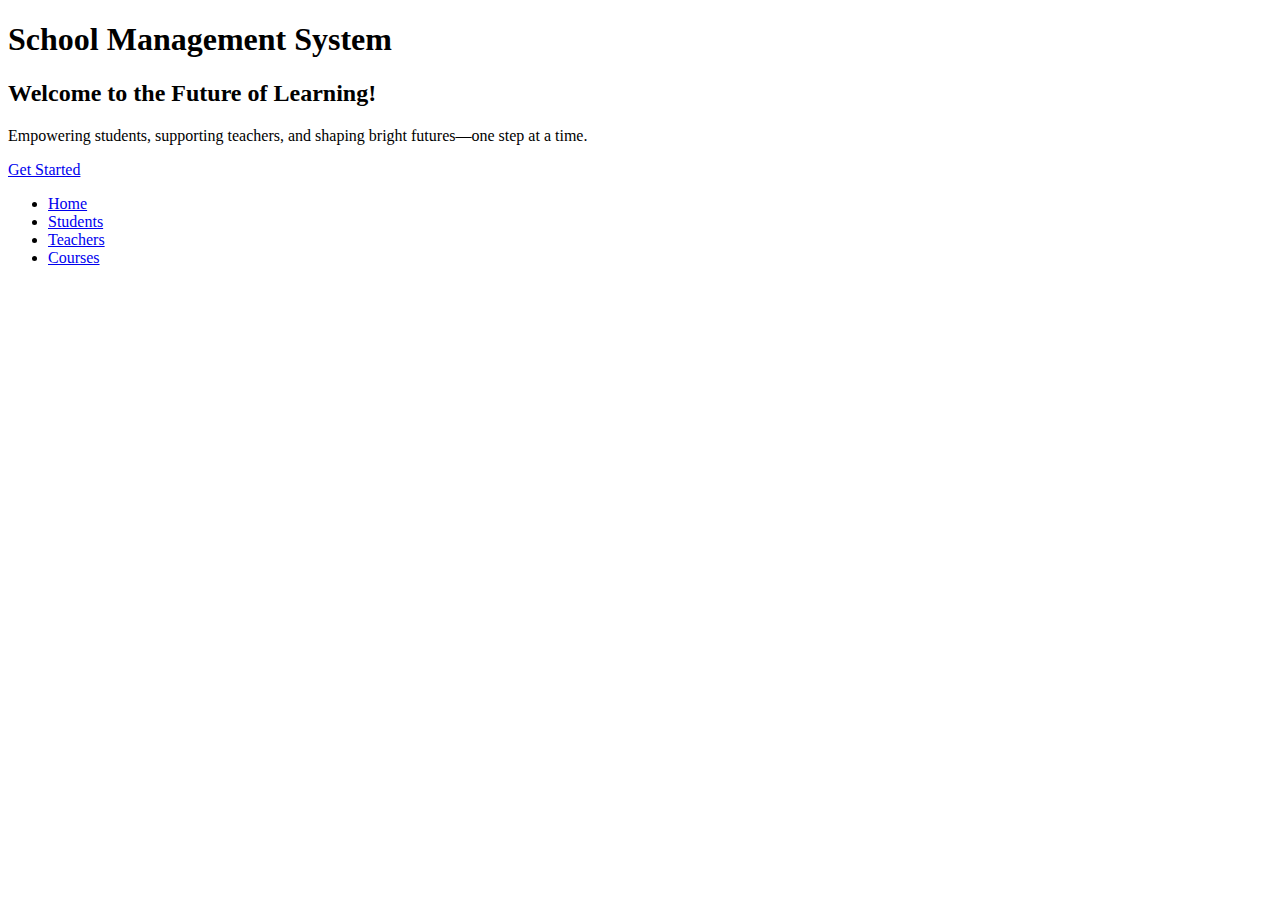
==== templates/index.html @ f5bc7124 "initial commit" ====
<!DOCTYPE html>
<html lang="en">
<head>
    <meta charset="UTF-8">
    <meta name="viewport" content="width=device-width, initial-scale=1.0">
    <title>School Management System</title>
    <link rel="stylesheet" href="{{ url_for('static', filename='css/home.css') }}">
</head>
<body>

    <!-- Hero Section -->
    <header class="hero">
        <div class="hero-content">
            <h1>School Management System</h1>
            <h2>Welcome to the Future of Learning!</h2>
            <p>Empowering students, supporting teachers, and shaping bright futures—one step at a time.</p>
            <a href="/students" class="cta-button">Get Started</a>
        </div>
    </header>

    <!-- Navigation -->
    <nav class="navbar">
        <ul>
            <li><a href="/" class="active">Home</a></li>
            <li><a href="/students">Students</a></li>
            <li><a href="/teachers">Teachers</a></li>
            <li><a href="/courses">Courses</a></li>
        </ul>
    </nav>

</body>
</html>
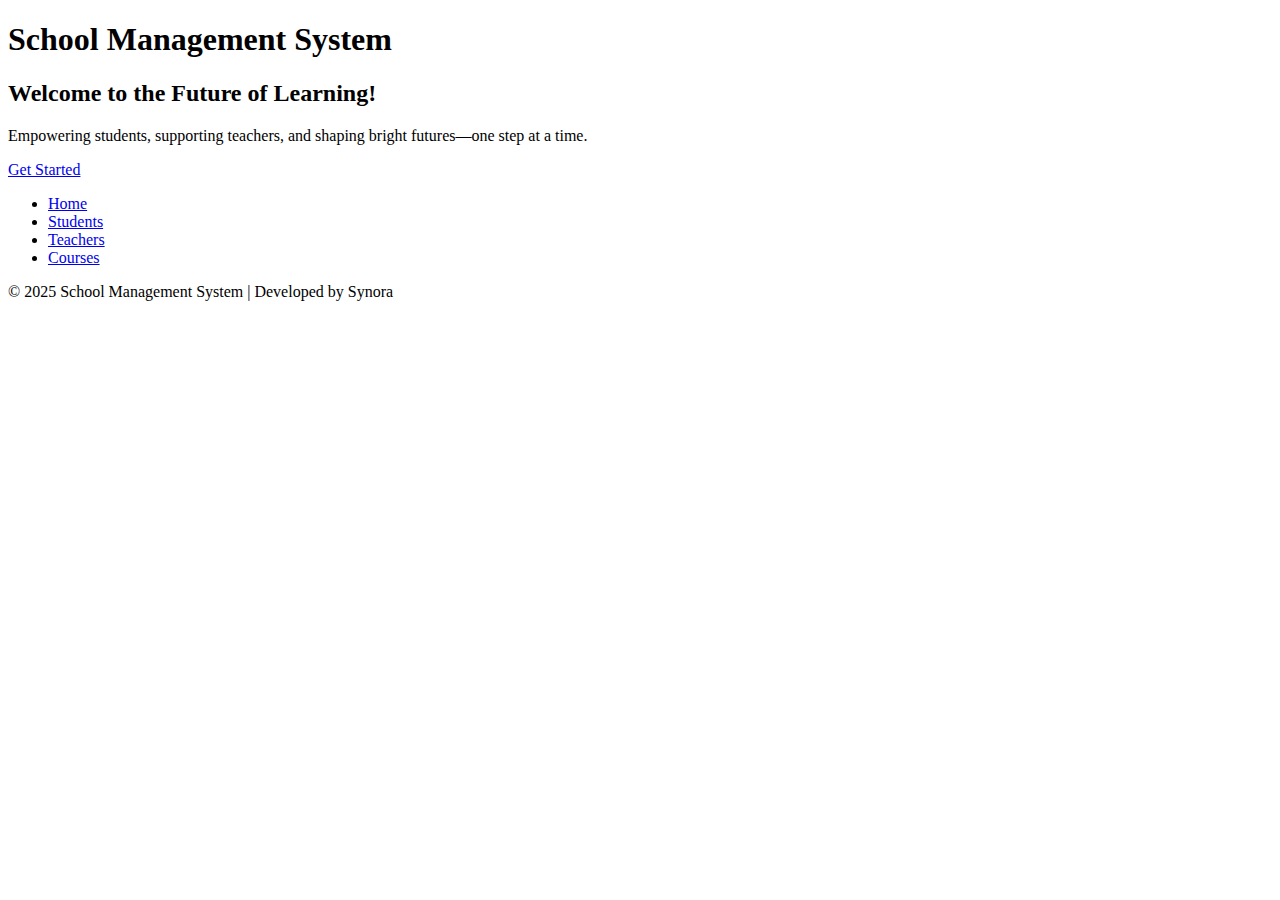
==== commit 0e7d0ac6: "modifing homepage" ====
--- a/templates/index.html
+++ b/templates/index.html
@@ -28,5 +28,9 @@
         </ul>
     </nav>
 
+    <footer>
+        <p>&copy; 2025 School Management System | Developed by Synora</p>
+    </footer>
+
 </body>
 </html>
